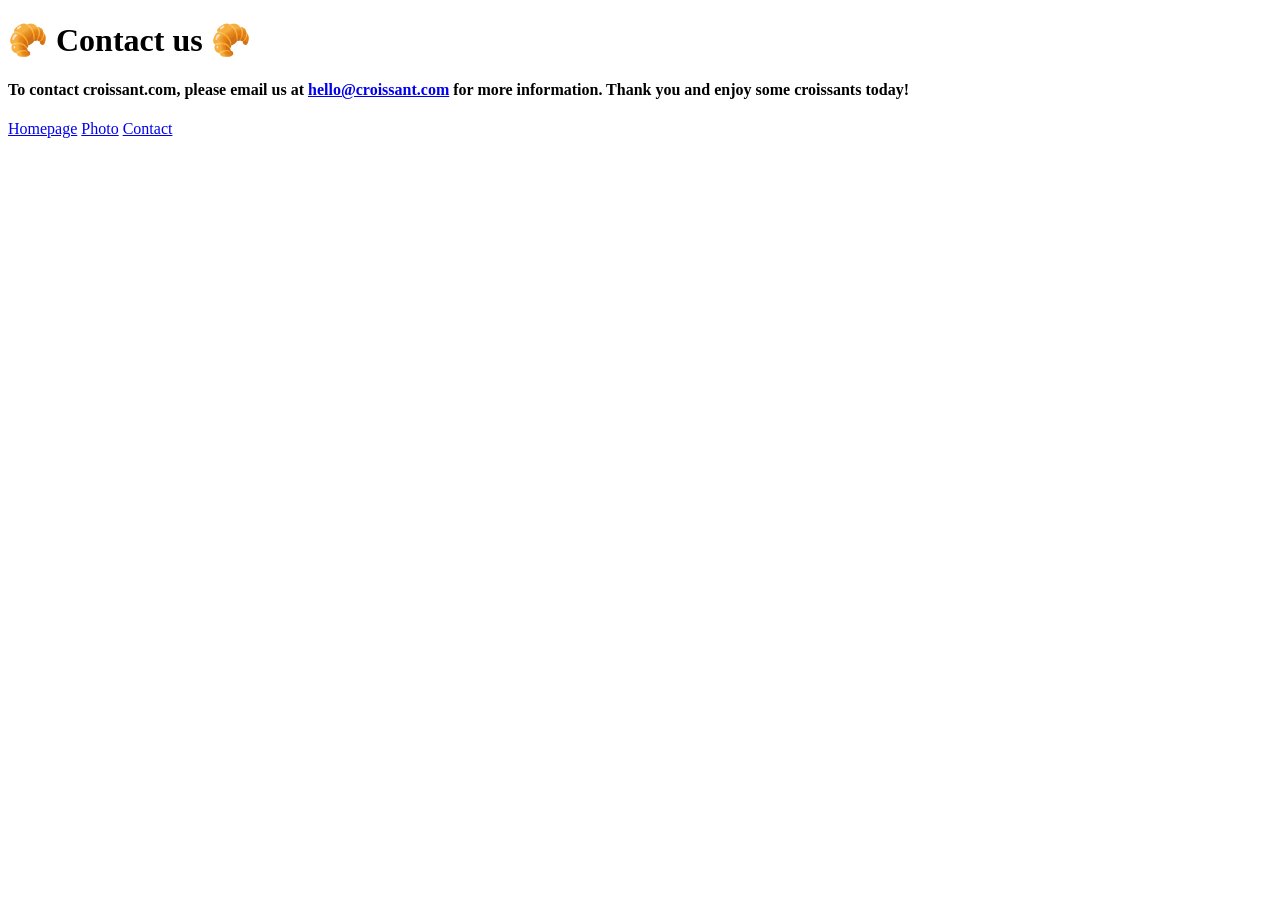
==== contact.html @ d495ca5a "Created contact html created contact html and added text and links" ====
<!doctype html>
<html lang="en">
  <head>
    <meta charset="UTF-8" />
    <meta name="viewport" content="width=device-width, initial-scale=1.0" />
    <title>Document</title>
  </head>
  <body>
    <h1>🥐 Contact us 🥐</h1>

    <h4>
      To contact croissant.com, please email us at
      <a href="mailto:hello@croissant.com" class="email">hello@croissant.com</a>
      for more information. Thank you and enjoy some croissants today!
    </h4>
    <a href="/">Homepage</a>
    <a href="/photo.html">Photo</a>
    <a href="/contact.html">Contact</a>
  </body>
</html>
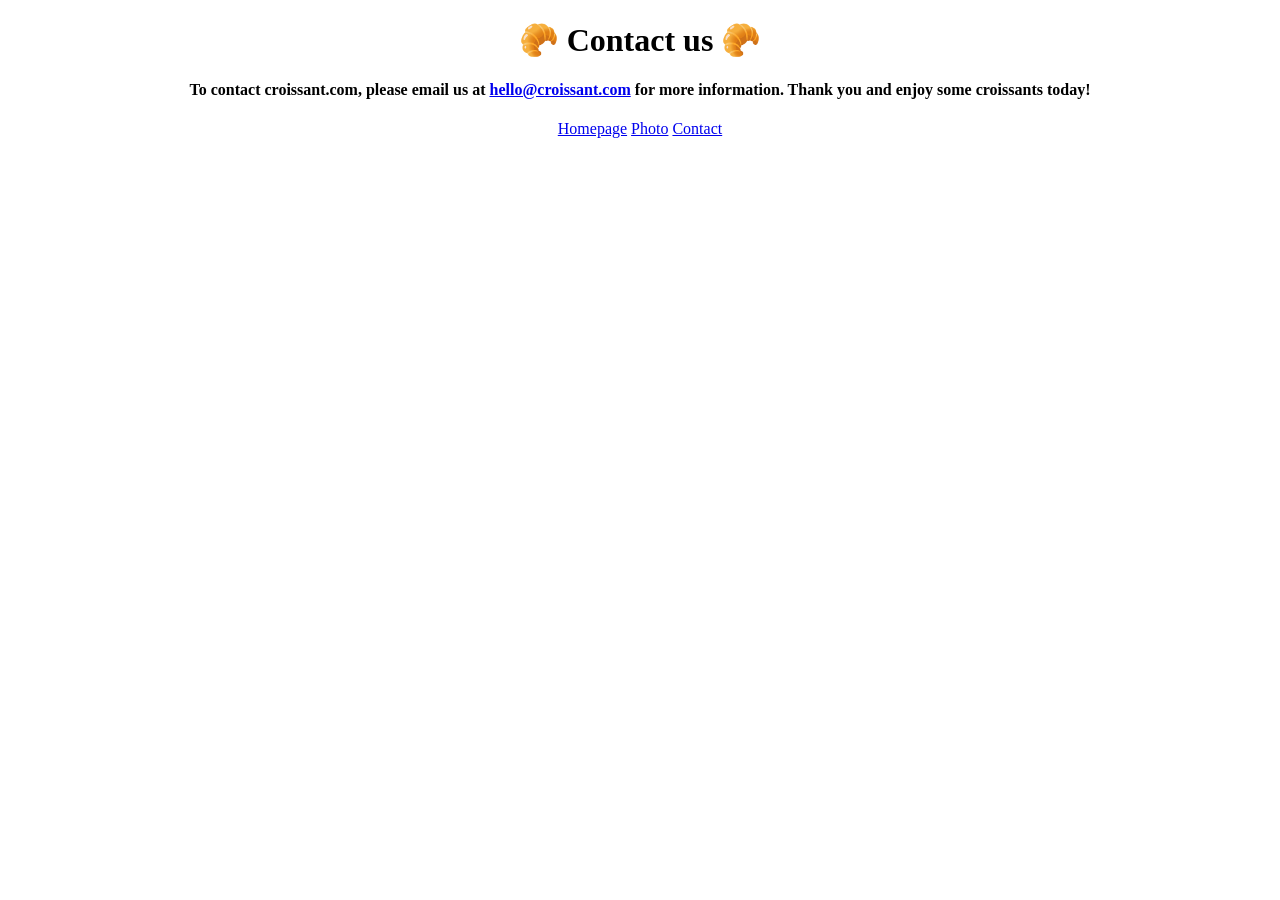
==== commit 5faa6b2c: "updated contact html updated styles css link" ====
--- a/contact.html
+++ b/contact.html
@@ -3,7 +3,8 @@
   <head>
     <meta charset="UTF-8" />
     <meta name="viewport" content="width=device-width, initial-scale=1.0" />
-    <title>Document</title>
+    <link rel="stylesheet" href="src/styles.css" />
+    <title>Contact</title>
   </head>
   <body>
     <h1>🥐 Contact us 🥐</h1>
--- a/src/styles.css
+++ b/src/styles.css
@@ -0,0 +1,3 @@
+body {
+  text-align: center;
+}
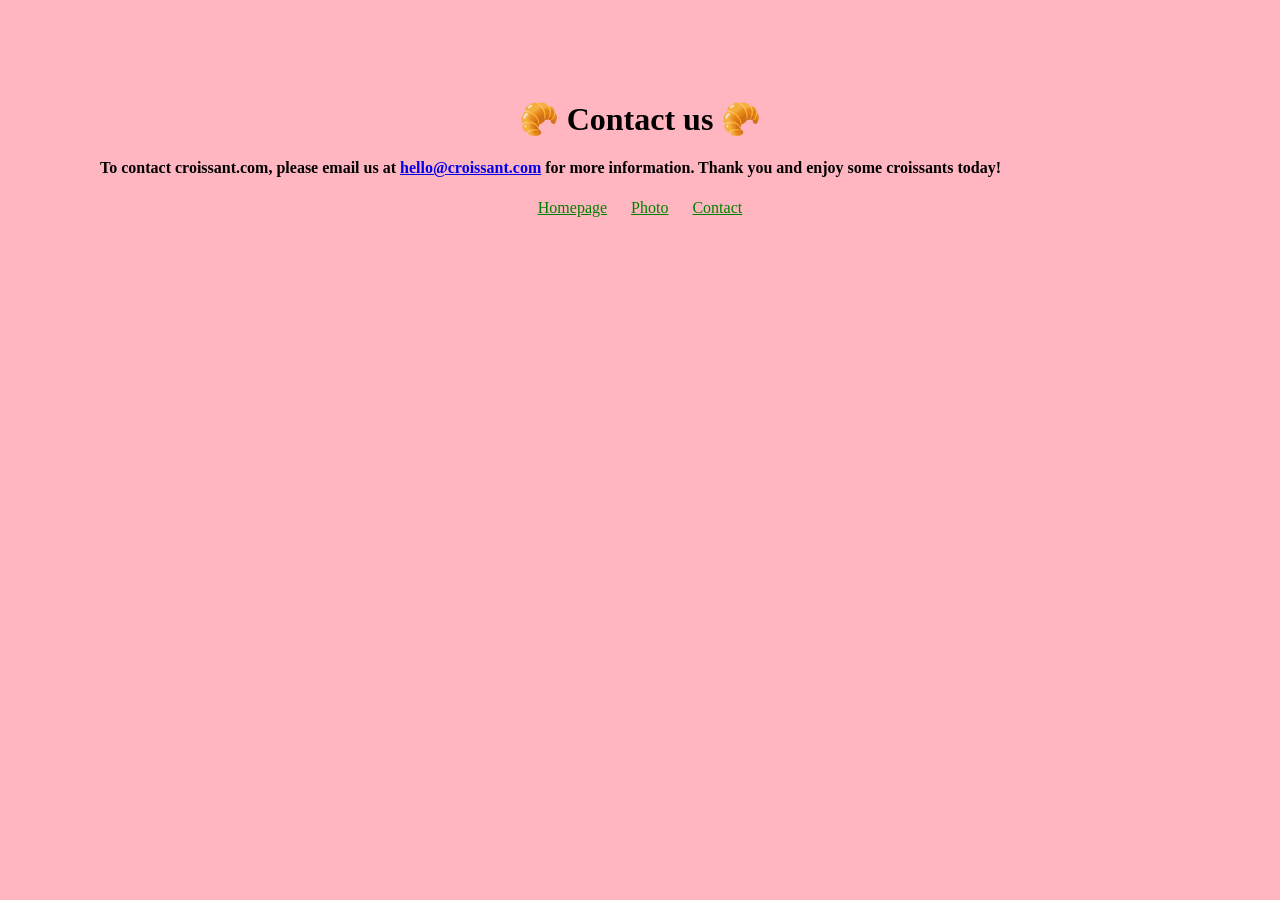
==== commit c3b3c164: "updated styles link and html pages with footer updated styles link to connect css and added footer f" ====
--- a/contact.html
+++ b/contact.html
@@ -3,7 +3,7 @@
   <head>
     <meta charset="UTF-8" />
     <meta name="viewport" content="width=device-width, initial-scale=1.0" />
-    <link rel="stylesheet" href="src/styles.css" />
+    <link rel="stylesheet" href="/src/styles.css" />
     <title>Contact</title>
   </head>
   <body>
@@ -14,8 +14,10 @@
       <a href="mailto:hello@croissant.com" class="email">hello@croissant.com</a>
       for more information. Thank you and enjoy some croissants today!
     </h4>
-    <a href="/">Homepage</a>
-    <a href="/photo.html">Photo</a>
-    <a href="/contact.html">Contact</a>
+    <footer>
+      <a href="/">Homepage</a>
+      <a href="/photo.html">Photo</a>
+      <a href="/contact.html">Contact</a>
+    </footer>
   </body>
 </html>
--- a/src/styles.css
+++ b/src/styles.css
@@ -1,3 +1,21 @@
 body {
+  background-color: lightpink;
+  margin: 100px;
+}
+
+h1,
+p {
   text-align: center;
 }
+p {
+  font-size: 20px;
+}
+
+footer {
+  text-align: center;
+}
+
+footer a {
+  margin: 0 10px;
+  color: green;
+}
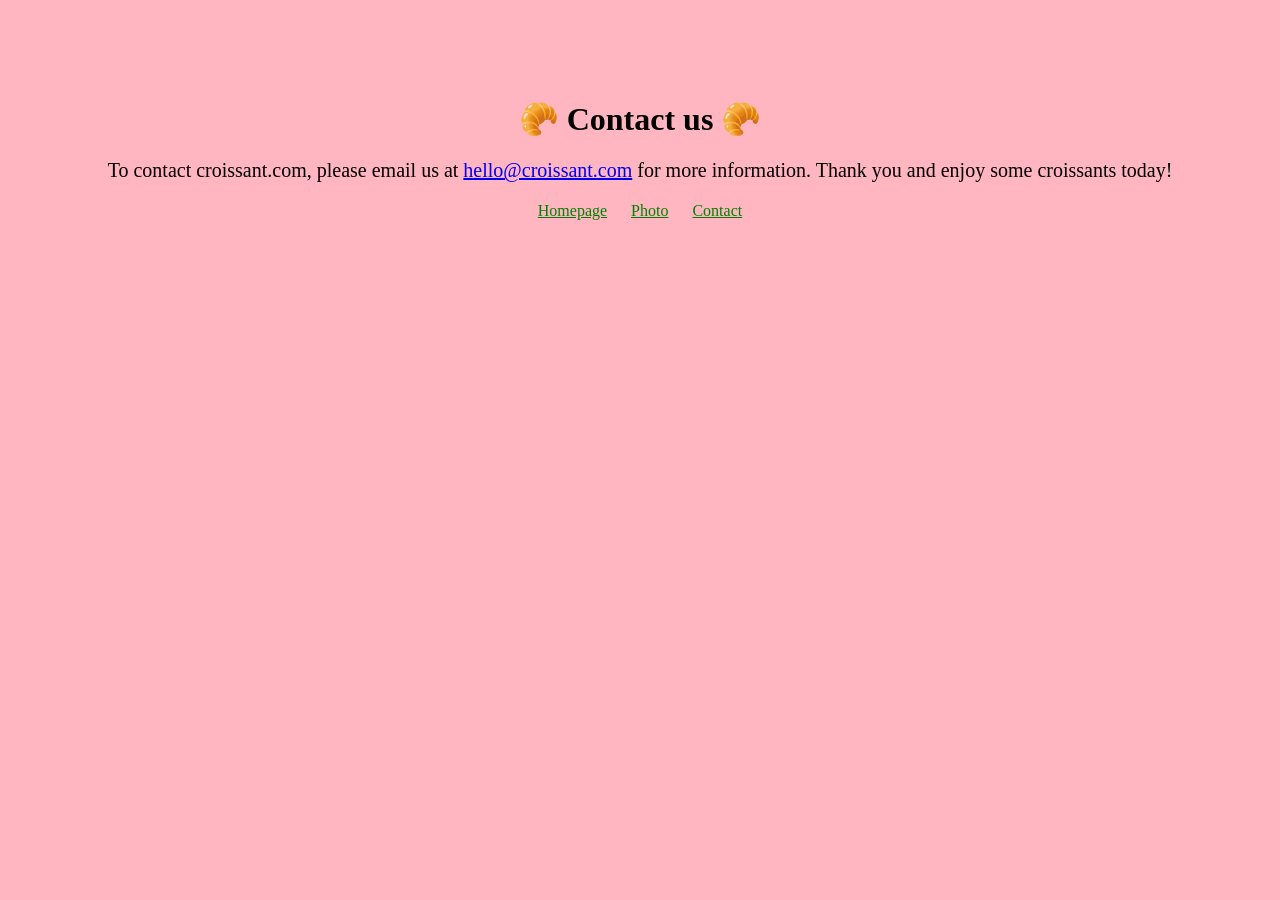
==== commit 46f4ad3c: "update to contact html removed h4 and added text inside a paragraph" ====
--- a/contact.html
+++ b/contact.html
@@ -9,11 +9,11 @@
   <body>
     <h1>🥐 Contact us 🥐</h1>
 
-    <h4>
+    <p>
       To contact croissant.com, please email us at
       <a href="mailto:hello@croissant.com" class="email">hello@croissant.com</a>
       for more information. Thank you and enjoy some croissants today!
-    </h4>
+    </p>
     <footer>
       <a href="/">Homepage</a>
       <a href="/photo.html">Photo</a>
--- a/src/styles.css
+++ b/src/styles.css
@@ -19,3 +19,11 @@
   margin: 0 10px;
   color: green;
 }
+
+.croissant-photo {
+  display: block;
+  max-width: 500px;
+  border-radius: 10px;
+  margin: 30px auto;
+  text-align: center;
+}
